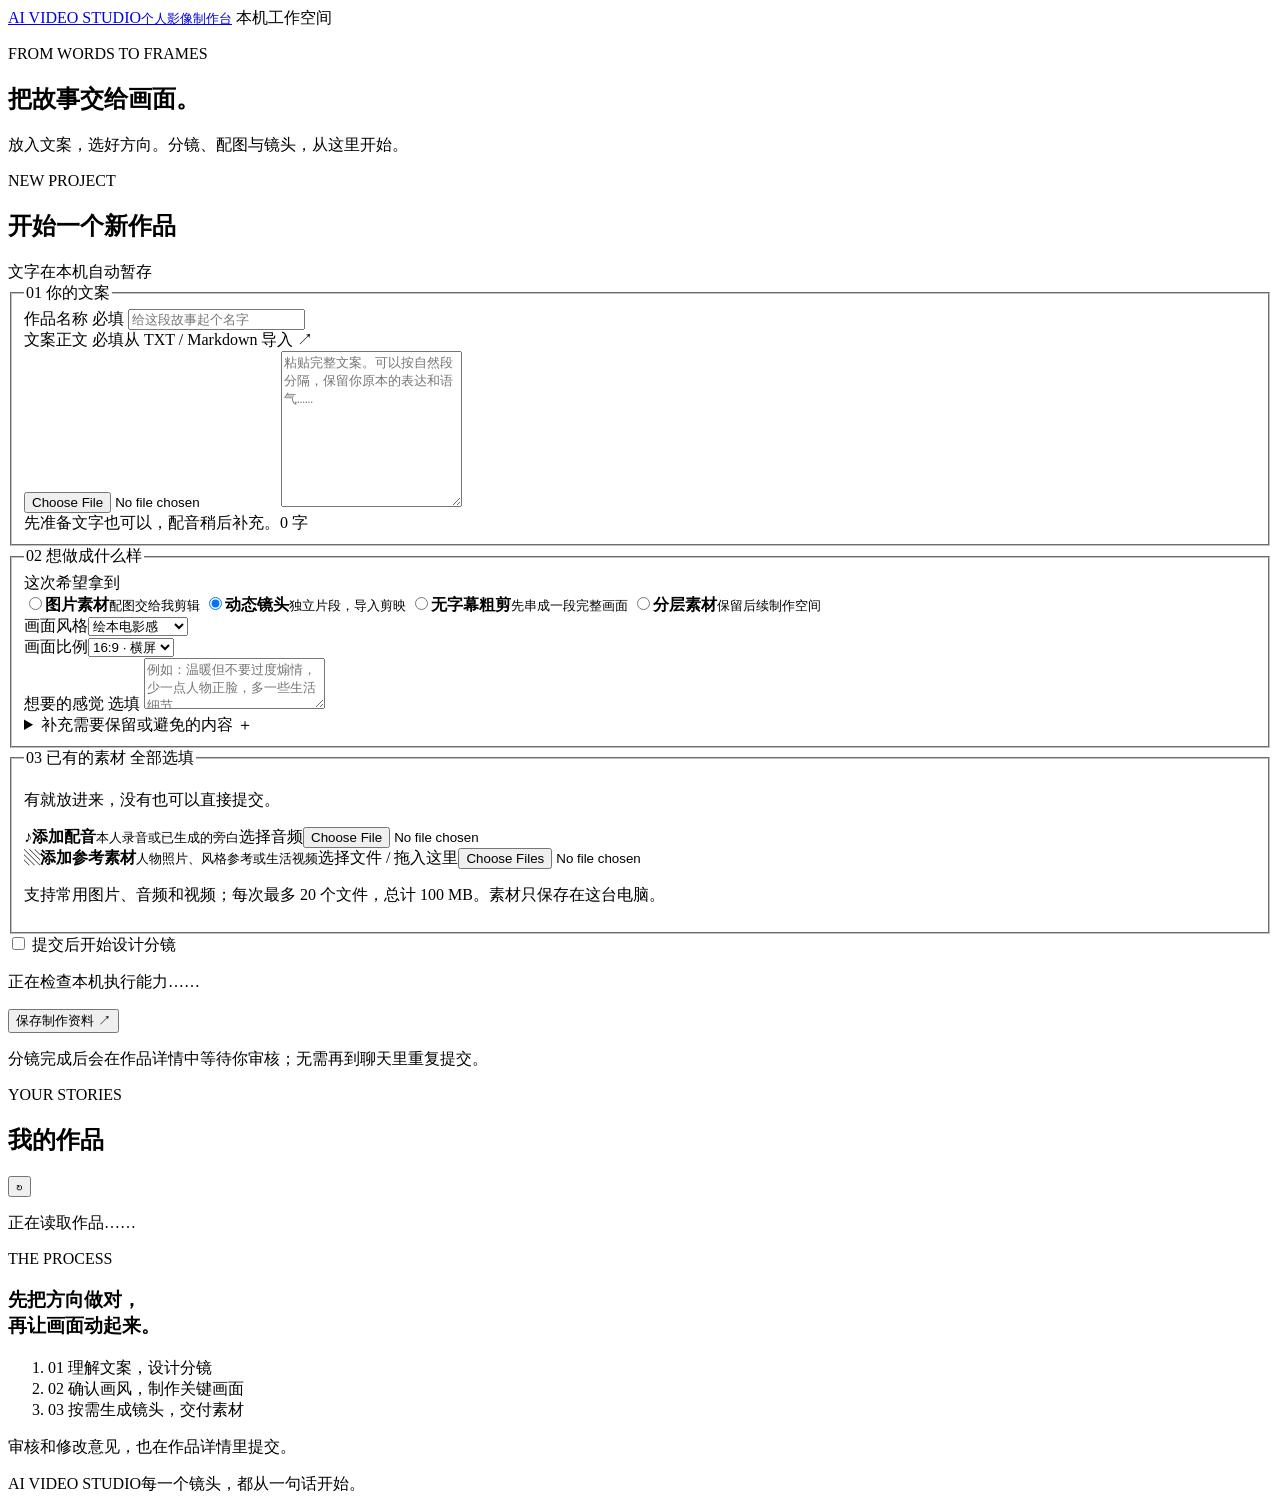
==== src/avstudio/web/static/index.html @ dc65e3fc "feat: complete web production workflow with real planning and delivery" ====
<!doctype html>
<html lang="zh-CN">
<head>
  <meta charset="utf-8">
  <meta name="viewport" content="width=device-width, initial-scale=1">
  <meta name="color-scheme" content="light">
  <title>制作台 · AI Video Studio</title>
  <link rel="stylesheet" href="/style.css">
  <link rel="stylesheet" href="/documents.css">
  <link rel="stylesheet" href="/workflow.css">
  <script src="/workflow.js" defer></script>
  <script src="/app.js" defer></script>
</head>
<body>
  <header class="topbar wrap">
    <a class="brand" href="/" aria-label="AI Video Studio 首页"><span class="brand-mark" aria-hidden="true"><i></i><i></i><i></i></span><span>AI VIDEO STUDIO<small>个人影像制作台</small></span></a>
    <span class="local-indicator"><span></span> 本机工作空间</span>
  </header>
  <main class="wrap">
    <section class="intro">
      <p class="eyebrow">FROM WORDS TO FRAMES</p>
      <h1>把故事交给画面<span>。</span></h1>
      <p class="intro-copy">放入文案，选好方向。分镜、配图与镜头，从这里开始。</p>
    </section>
    <div class="workspace">
      <section class="paper" aria-labelledby="new-project-heading">
        <div class="paper-head"><div><p class="eyebrow">NEW PROJECT</p><h2 id="new-project-heading">开始一个新作品</h2></div><span class="draft-state" id="draft-state">文字在本机自动暂存</span></div>
        <form id="project-form">
          <fieldset class="form-section">
            <legend><span class="step">01</span> 你的文案</legend>
            <label for="title">作品名称 <span class="required">必填</span></label>
            <input id="title" name="title" type="text" placeholder="给这段故事起个名字" maxlength="100" autocomplete="off" required>
            <div class="label-row"><label for="script">文案正文 <span class="required">必填</span></label><label class="text-upload" for="script-file">从 TXT / Markdown 导入 <span aria-hidden="true">↗</span></label></div>
            <input id="script-file" type="file" accept=".txt,.md,text/plain,text/markdown" class="visually-hidden">
            <textarea id="script" name="script" rows="10" placeholder="粘贴完整文案。可以按自然段分隔，保留你原本的表达和语气……" maxlength="200000" required></textarea>
            <div class="under-input"><span id="script-source">先准备文字也可以，配音稍后补充。</span><span id="character-count">0 字</span></div>
          </fieldset>
          <fieldset class="form-section">
            <legend><span class="step">02</span> 想做成什么样</legend>
            <label>这次希望拿到</label>
            <div class="scope-options">
              <label class="scope-option"><input type="radio" name="scope" value="images"><span><strong>图片素材</strong><small>配图交给我剪辑</small></span></label>
              <label class="scope-option"><input type="radio" name="scope" value="shots" checked><span><strong>动态镜头</strong><small>独立片段，导入剪映</small></span></label>
              <label class="scope-option"><input type="radio" name="scope" value="roughcut"><span><strong>无字幕粗剪</strong><small>先串成一段完整画面</small></span></label>
              <label class="scope-option"><input type="radio" name="scope" value="layers"><span><strong>分层素材</strong><small>保留后续制作空间</small></span></label>
            </div>
            <div class="two-columns">
              <div><label for="style">画面风格</label><select id="style" name="style"><option value="绘本电影感">绘本电影感</option><option value="清新治愈插画">清新治愈插画</option><option value="写实电影感">写实电影感</option><option value="跟随参考素材">跟随参考素材</option><option value="根据文案设计">根据文案设计</option></select></div>
              <div><label for="ratio">画面比例</label><select id="ratio" name="ratio"><option value="16:9">16:9 · 横屏</option><option value="9:16">9:16 · 竖屏</option><option value="1:1">1:1 · 方形</option></select></div>
            </div>
            <label for="notes">想要的感觉 <span class="optional">选填</span></label>
            <textarea id="notes" name="notes" rows="3" maxlength="10000" placeholder="例如：温暖但不要过度煽情，少一点人物正脸，多一些生活细节。"></textarea>
            <details class="more-options"><summary>补充需要保留或避免的内容 <span>＋</span></summary><label for="must-keep">一定要保留</label><textarea id="must-keep" name="must_keep" rows="2" maxlength="5000" placeholder="真实地点、人物特征、重要物件、原文中的关键句……"></textarea><label for="avoid">不希望出现</label><textarea id="avoid" name="avoid" rows="2" maxlength="5000" placeholder="不喜欢的画风、人物呈现或画面元素……"></textarea></details>
          </fieldset>
          <fieldset class="form-section attachments-section">
            <legend><span class="step">03</span> 已有的素材 <span class="optional">全部选填</span></legend>
            <p class="section-hint">有就放进来，没有也可以直接提交。</p>
            <div class="upload-grid">
              <div><label class="upload-zone" for="narration"><span class="upload-symbol" aria-hidden="true">♪</span><strong>添加配音</strong><small>本人录音或已生成的旁白</small><span class="upload-action">选择音频</span></label><input id="narration" type="file" accept=".wav,.mp3,.m4a,.flac,.aac,.ogg" class="visually-hidden"></div>
              <div><label class="upload-zone" id="reference-drop" for="references"><span class="upload-symbol frame-symbol" aria-hidden="true">▧</span><strong>添加参考素材</strong><small>人物照片、风格参考或生活视频</small><span class="upload-action">选择文件 / 拖入这里</span></label><input id="references" type="file" accept=".png,.jpg,.jpeg,.webp,.mp4,.mov,.txt,.md" multiple class="visually-hidden"></div>
            </div>
            <div id="selected-files" class="selected-files" aria-live="polite"></div>
            <p class="file-hint">支持常用图片、音频和视频；每次最多 20 个文件，总计 100 MB。素材只保存在这台电脑。</p>
          </fieldset>
          <div class="submit-area"><label class="start-option"><input id="start-now" name="start_now" type="checkbox" value="1"> 提交后开始设计分镜</label><p id="executor-message" class="section-hint">正在检查本机执行能力……</p><p id="form-message" class="form-message" role="status" aria-live="polite"></p><button class="primary-button" id="submit-button" type="submit">保存制作资料 <span aria-hidden="true">↗</span></button><p class="submit-note">分镜完成后会在作品详情中等待你审核；无需再到聊天里重复提交。</p></div>
        </form>
      </section>
      <aside class="sidebar">
        <section class="project-panel" aria-labelledby="projects-heading"><div class="sidebar-head"><div><p class="eyebrow">YOUR STORIES</p><h2 id="projects-heading">我的作品</h2></div><button class="icon-button" id="refresh-projects" type="button" aria-label="刷新作品列表">↻</button></div><div id="project-list" class="project-list" aria-live="polite"><p class="empty-copy">正在读取作品……</p></div></section>
        <section class="process-note"><span class="note-index">THE PROCESS</span><h3>先把方向做对，<br>再让画面动起来。</h3><ol><li><span>01</span> 理解文案，设计分镜</li><li><span>02</span> 确认画风，制作关键画面</li><li><span>03</span> 按需生成镜头，交付素材</li></ol><p>审核和修改意见，也在作品详情里提交。</p></section>
      </aside>
    </div>
    <footer class="footer"><span>AI VIDEO STUDIO</span><span>每一个镜头，都从一句话开始。</span></footer>
  </main>
  <dialog id="project-dialog" aria-labelledby="detail-title"><div class="dialog-head"><div><p class="eyebrow">PROJECT DETAILS</p><h2 id="detail-title"></h2></div><button class="icon-button" id="close-dialog" type="button" aria-label="关闭作品详情">×</button></div><div id="detail-content"></div><form id="feedback-form"><h3>补充资料与修改意见</h3><div class="two-columns"><div><label for="feedback-stage">针对哪个部分</label><select id="feedback-stage" name="stage"><option value="general">整体 / 补充资料</option><option value="storyboard">分镜方案</option><option value="artwork">配图与美术</option><option value="motion">动态镜头</option><option value="delivery">最终交付</option></select></div><div><label for="feedback-decision">你的决定</label><select id="feedback-decision" name="decision"><option value="note">补充说明</option><option value="changes">需要修改</option><option value="approve">这个部分通过</option></select></div></div><label for="feedback-note">具体说明</label><textarea id="feedback-note" name="note" rows="3" maxlength="10000" placeholder="例如：第三个镜头改成窗边的细节，人物形象沿用目前的参考图。"></textarea><div class="feedback-upload-row"><label class="small-file-button" for="feedback-files">＋ 补充文件</label><input id="feedback-files" type="file" accept=".png,.jpg,.jpeg,.webp,.mp4,.mov,.wav,.mp3,.m4a,.flac,.aac,.ogg,.txt,.md" multiple class="visually-hidden"><label class="small-file-button" for="feedback-audio">♪ 添加 / 替换配音</label><input id="feedback-audio" type="file" accept=".wav,.mp3,.m4a,.flac,.aac,.ogg" class="visually-hidden"></div><p id="feedback-files-label" class="section-hint"></p><p id="feedback-message" class="form-message" role="status"></p><button class="primary-button" id="feedback-button" type="submit">保存反馈与补充资料</button></form></dialog>
  <div class="toast" id="toast" role="status" hidden></div>
</body>
</html>
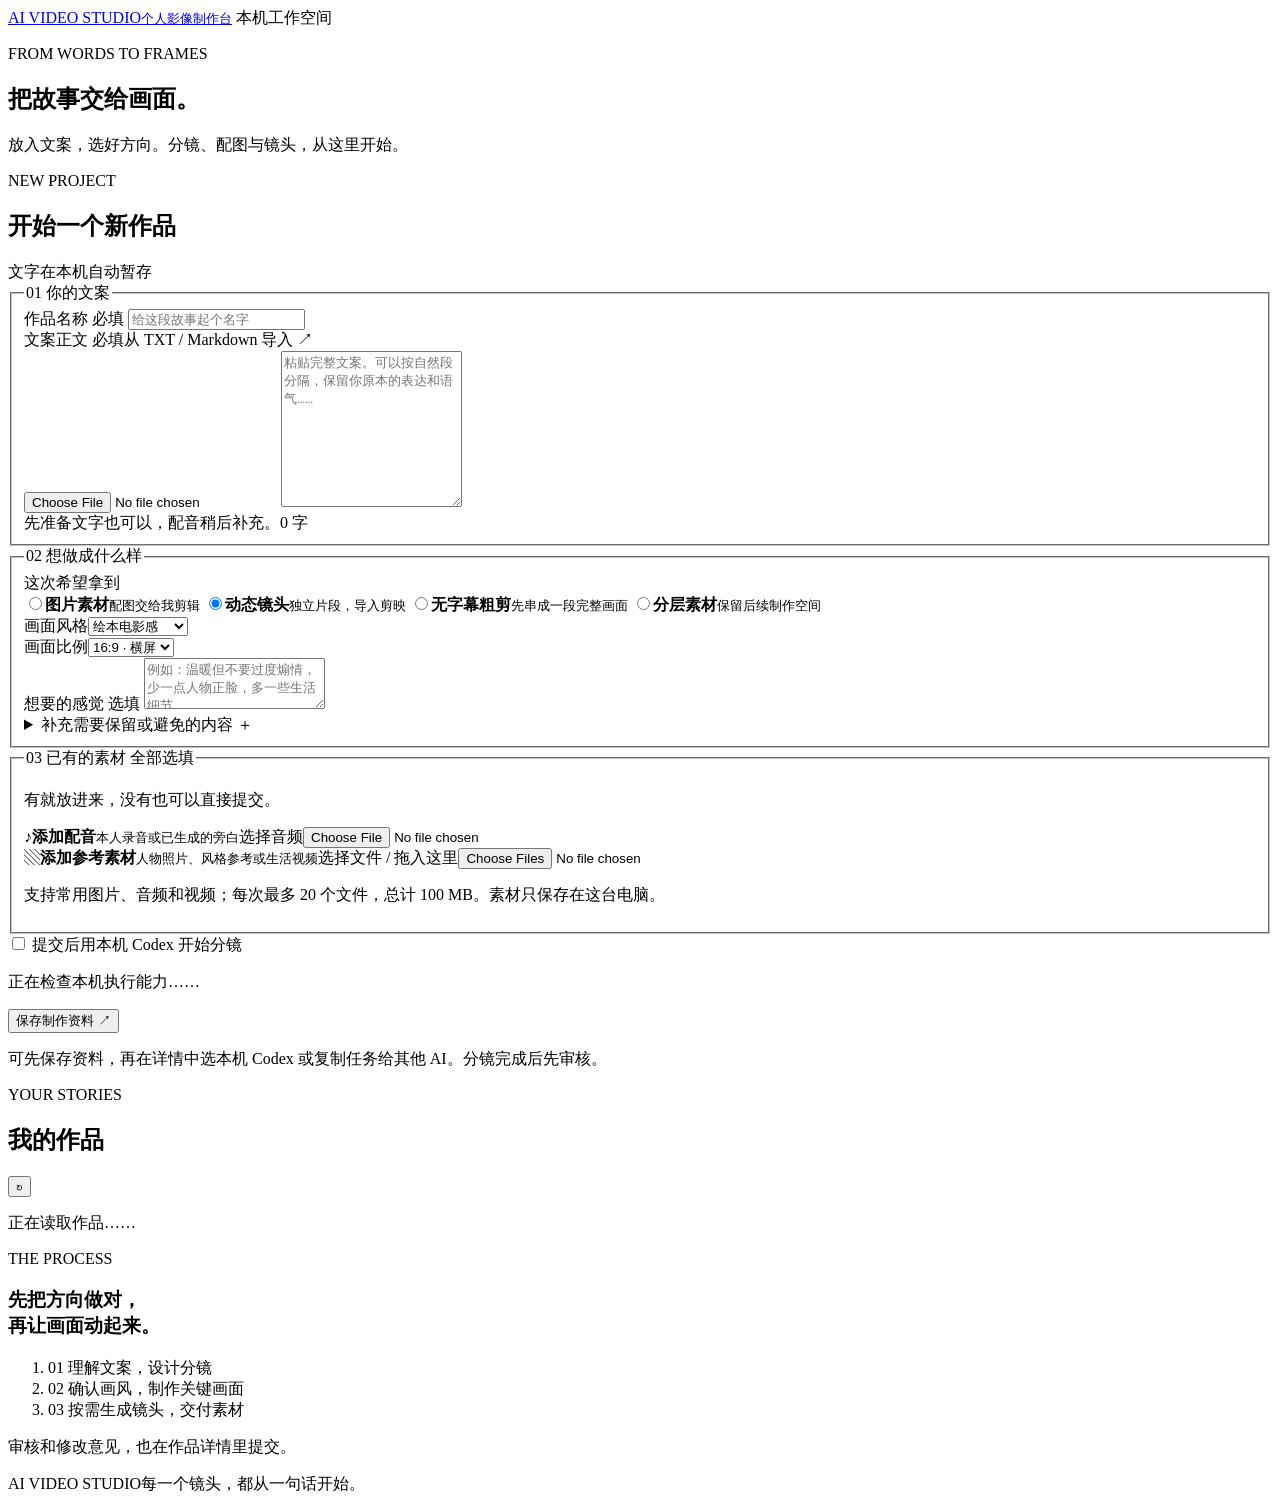
==== commit e0f4571e: "feat: add portable AI storyboard handoff and batch artwork import" ====
--- a/src/avstudio/web/static/index.html
+++ b/src/avstudio/web/static/index.html
@@ -62,7 +62,7 @@
             <div id="selected-files" class="selected-files" aria-live="polite"></div>
             <p class="file-hint">支持常用图片、音频和视频；每次最多 20 个文件，总计 100 MB。素材只保存在这台电脑。</p>
           </fieldset>
-          <div class="submit-area"><label class="start-option"><input id="start-now" name="start_now" type="checkbox" value="1"> 提交后开始设计分镜</label><p id="executor-message" class="section-hint">正在检查本机执行能力……</p><p id="form-message" class="form-message" role="status" aria-live="polite"></p><button class="primary-button" id="submit-button" type="submit">保存制作资料 <span aria-hidden="true">↗</span></button><p class="submit-note">分镜完成后会在作品详情中等待你审核；无需再到聊天里重复提交。</p></div>
+          <div class="submit-area"><label class="start-option"><input id="start-now" name="start_now" type="checkbox" value="1"> 提交后用本机 Codex 开始分镜</label><p id="executor-message" class="section-hint">正在检查本机执行能力……</p><p id="form-message" class="form-message" role="status" aria-live="polite"></p><button class="primary-button" id="submit-button" type="submit">保存制作资料 <span aria-hidden="true">↗</span></button><p class="submit-note">可先保存资料，再在详情中选本机 Codex 或复制任务给其他 AI。分镜完成后先审核。</p></div>
         </form>
       </section>
       <aside class="sidebar">
@@ -72,7 +72,7 @@
     </div>
     <footer class="footer"><span>AI VIDEO STUDIO</span><span>每一个镜头，都从一句话开始。</span></footer>
   </main>
-  <dialog id="project-dialog" aria-labelledby="detail-title"><div class="dialog-head"><div><p class="eyebrow">PROJECT DETAILS</p><h2 id="detail-title"></h2></div><button class="icon-button" id="close-dialog" type="button" aria-label="关闭作品详情">×</button></div><div id="detail-content"></div><form id="feedback-form"><h3>补充资料与修改意见</h3><div class="two-columns"><div><label for="feedback-stage">针对哪个部分</label><select id="feedback-stage" name="stage"><option value="general">整体 / 补充资料</option><option value="storyboard">分镜方案</option><option value="artwork">配图与美术</option><option value="motion">动态镜头</option><option value="delivery">最终交付</option></select></div><div><label for="feedback-decision">你的决定</label><select id="feedback-decision" name="decision"><option value="note">补充说明</option><option value="changes">需要修改</option><option value="approve">这个部分通过</option></select></div></div><label for="feedback-note">具体说明</label><textarea id="feedback-note" name="note" rows="3" maxlength="10000" placeholder="例如：第三个镜头改成窗边的细节，人物形象沿用目前的参考图。"></textarea><div class="feedback-upload-row"><label class="small-file-button" for="feedback-files">＋ 补充文件</label><input id="feedback-files" type="file" accept=".png,.jpg,.jpeg,.webp,.mp4,.mov,.wav,.mp3,.m4a,.flac,.aac,.ogg,.txt,.md" multiple class="visually-hidden"><label class="small-file-button" for="feedback-audio">♪ 添加 / 替换配音</label><input id="feedback-audio" type="file" accept=".wav,.mp3,.m4a,.flac,.aac,.ogg" class="visually-hidden"></div><p id="feedback-files-label" class="section-hint"></p><p id="feedback-message" class="form-message" role="status"></p><button class="primary-button" id="feedback-button" type="submit">保存反馈与补充资料</button></form></dialog>
+  <dialog id="project-dialog" aria-labelledby="detail-title"><div class="dialog-head"><div><p class="eyebrow">PROJECT DETAILS</p><h2 id="detail-title"></h2></div><button class="icon-button" id="close-dialog" type="button" aria-label="关闭作品详情">×</button></div><div id="detail-content"></div><details class="feedback-details"><summary>补充资料或提出修改（选填）</summary><form id="feedback-form"><h3>补充资料与修改意见</h3><div class="two-columns"><div><label for="feedback-stage">针对哪个部分</label><select id="feedback-stage" name="stage"><option value="general">整体 / 补充资料</option><option value="storyboard">分镜方案</option><option value="artwork">配图与美术</option><option value="motion">动态镜头</option><option value="delivery">最终交付</option></select></div><div><label for="feedback-decision">你的决定</label><select id="feedback-decision" name="decision"><option value="note">补充说明</option><option value="changes">需要修改</option><option value="approve" disabled hidden>请使用上方审核按钮</option></select></div></div><label for="feedback-note">具体说明</label><textarea id="feedback-note" name="note" rows="3" maxlength="10000" placeholder="例如：第三个镜头改成窗边的细节，人物形象沿用目前的参考图。"></textarea><div class="feedback-upload-row"><label class="small-file-button" for="feedback-files">＋ 补充文件</label><input id="feedback-files" type="file" accept=".png,.jpg,.jpeg,.webp,.mp4,.mov,.wav,.mp3,.m4a,.flac,.aac,.ogg,.txt,.md" multiple class="visually-hidden"><label class="small-file-button" for="feedback-audio">♪ 添加 / 替换配音</label><input id="feedback-audio" type="file" accept=".wav,.mp3,.m4a,.flac,.aac,.ogg" class="visually-hidden"></div><p id="feedback-files-label" class="section-hint"></p><p id="feedback-message" class="form-message" role="status"></p><button class="primary-button" id="feedback-button" type="submit">保存反馈与补充资料</button></form></details></dialog>
   <div class="toast" id="toast" role="status" hidden></div>
 </body>
 </html>
